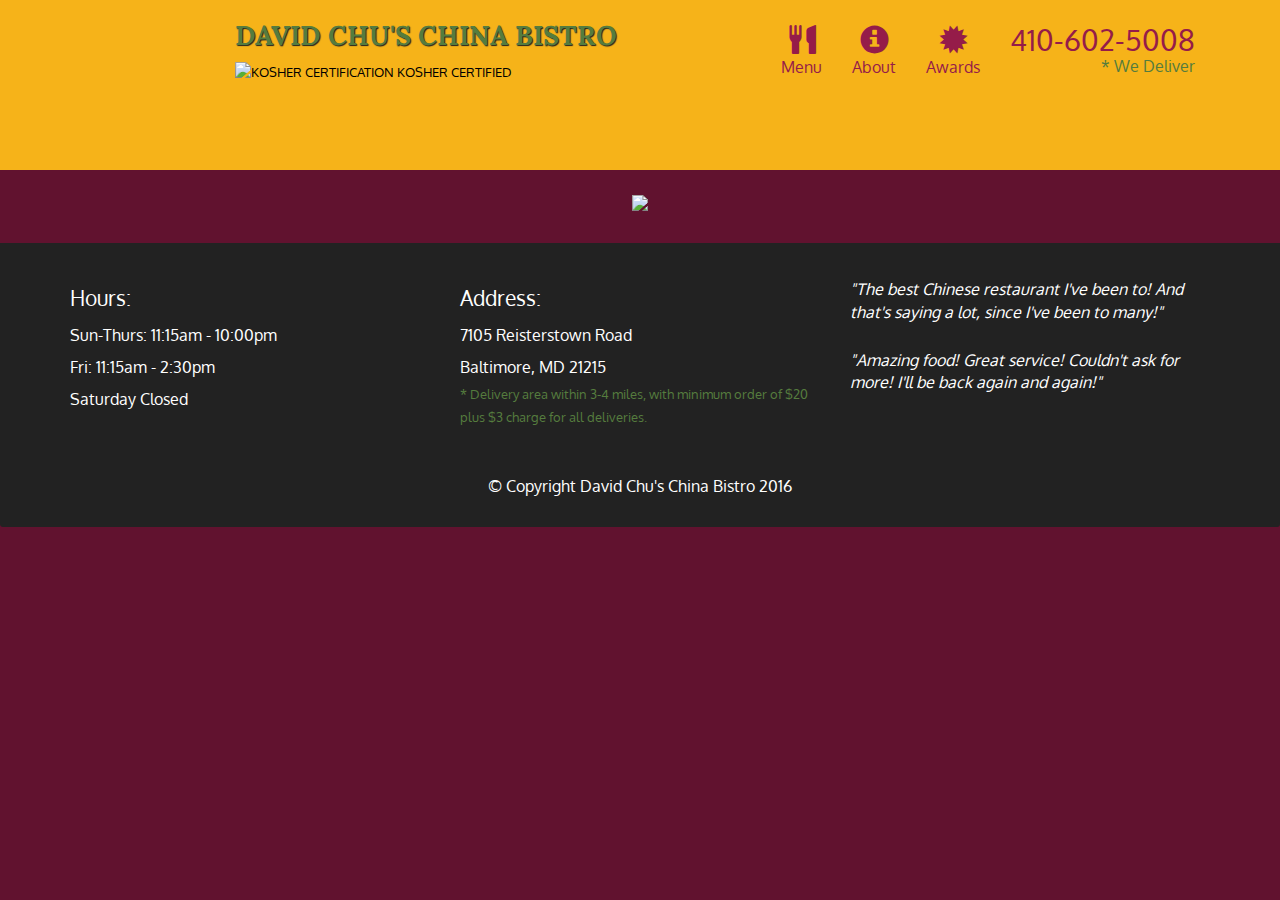
==== index.html @ 88026339 "Add files via upload" ====
<!doctype html>
<html lang="en">
  <head>
    <meta charset="utf-8">
    <meta http-equiv="X-UA-Compatible" content="IE=edge">
    <meta name="viewport" content="width=device-width, initial-scale=1">
    <title>David Chu's China Bistro</title>
    <link rel="stylesheet" href="css/bootstrap.min.css">
    <link rel="stylesheet" href="css/styles.css">
    <link href='https://fonts.googleapis.com/css?family=Oxygen:400,300,700' rel='stylesheet' type='text/css'>
    <link href='https://fonts.googleapis.com/css?family=Lora' rel='stylesheet' type='text/css'>
  </head>
<body>
  <header>
    <nav id="header-nav" class="navbar navbar-default">
      <div class="container">
        <div class="navbar-header">
          <a href="index.html" class="pull-left visible-md visible-lg">
            <div id="logo-img" alt="Logo image"></div>
          </a>

          <div class="navbar-brand">
            <a href="index.html"><h1>David Chu's China Bistro</h1></a>
            <p>
              <img src="images/star-k-logo.png" alt="Kosher certification">
              <span>Kosher Certified</span>
            </p>
          </div>

          <button id="navbarToggle" type="button" class="navbar-toggle collapsed" data-toggle="collapse" data-target="#collapsable-nav" aria-expanded="false">
            <span class="sr-only">Toggle navigation</span>
            <span class="icon-bar"></span>
            <span class="icon-bar"></span>
            <span class="icon-bar"></span>
          </button>
        </div>
        
        <div id="collapsable-nav" class="collapse navbar-collapse">
           <ul id="nav-list" class="nav navbar-nav navbar-right">
            <li id="navHomeButton" class="visible-xs active">
              <a href="index.html">
                <span class="glyphicon glyphicon-home"></span> Home</a>
            </li>
            <li id="navMenuButton">
              <a href="#" onclick="$dc.loadMenuCategories();">
                <span class="glyphicon glyphicon-cutlery"></span><br class="hidden-xs"> Menu</a>
            </li>
            <li>
              <a href="#">
                <span class="glyphicon glyphicon-info-sign"></span><br class="hidden-xs"> About</a>
            </li>
            <li>
              <a href="#">
                <span class="glyphicon glyphicon-certificate"></span><br class="hidden-xs"> Awards</a>
            </li>
            <li id="phone" class="hidden-xs">
              <a href="tel:410-602-5008">
                <span>410-602-5008</span></a><div>* We Deliver</div>
            </li>
          </ul><!-- #nav-list -->
        </div><!-- .collapse .navbar-collapse -->
      </div><!-- .container -->
    </nav><!-- #header-nav -->
  </header>

  <div id="call-btn" class="visible-xs">
    <a class="btn" href="tel:410-602-5008">
    <span class="glyphicon glyphicon-earphone"></span>
    410-602-5008
    </a>
  </div>
  <div id="xs-deliver" class="text-center visible-xs">* We Deliver</div>

  <div id="main-content" class="container">
    <img src="images/ajax-loader.gif">
  </div>

  <footer class="panel-footer">
    <div class="container">
      <div class="row">
        <section id="hours" class="col-sm-4">
          <span>Hours:</span><br>
          Sun-Thurs: 11:15am - 10:00pm<br>
          Fri: 11:15am - 2:30pm<br>
          Saturday Closed
          <hr class="visible-xs">
        </section>
        <section id="address" class="col-sm-4">
          <span>Address:</span><br>
          7105 Reisterstown Road<br>
          Baltimore, MD 21215
          <p>* Delivery area within 3-4 miles, with minimum order of $20 plus $3 charge for all deliveries.</p>
          <hr class="visible-xs">
        </section>
        <section id="testimonials" class="col-sm-4">
          <p>"The best Chinese restaurant I've been to! And that's saying a lot, since I've been to many!"</p>
          <p>"Amazing food! Great service! Couldn't ask for more! I'll be back again and again!"</p>
        </section>
      </div>
      <div class="text-center">&copy; Copyright David Chu's China Bistro 2016</div>
    </div>
  </footer>

  <!-- jQuery (Bootstrap JS plugins depend on it) -->
   <script src="js/jquery-3.5.1.min.js"></script>
  <script src="js/bootstrap.min.js"></script>
  <script src="js/ajax-utils.js"></script>
  <script src="js/script.js"></script>
</body>
</html>
---- css/styles.css ----
body {
  font-size: 16px;
  color: #fff;
  background-color: #61122f;
  font-family: 'Oxygen', sans-serif;
}

/** HEADER **/
#header-nav {
  background-color: #f6b319;
  border-radius: 0;
  border: 0;
}

#logo-img {
  background: url('../images/restaurant-logo_large.png') no-repeat;
  width: 150px;
  height: 150px;
  margin: 10px 15px 10px 0;
}

.navbar-brand {
  padding-top: 25px;
}
.navbar-brand h1 { /* Restaurant name */
  font-family: 'Lora', serif;
  color: #557c3e;
  font-size: 1.5em;
  text-transform: uppercase;
  font-weight: bold;
  text-shadow: 1px 1px 1px #222;
  margin-top: 0;
  margin-bottom: 0;
  line-height: .75;
}
.navbar-brand a:hover, .navbar-brand a:focus {
  text-decoration: none;
}
.navbar-brand p { /* Kosher cert */
  color: #000;
  text-transform: uppercase;
  font-size: .7em;
  margin-top: 15px;
}
.navbar-brand p span { /* Star-K */
  vertical-align: middle;
}

#nav-list {
  margin-top: 10px;
}
#nav-list a {
  color: #951C49;
  text-align: center;
}
#nav-list a:hover {
  background: #E7E7E7;
}
#nav-list a span {
  font-size: 1.8em;
}

#phone {
  margin-top: 5px;
}
#phone a { /* Phone number */
  text-align: right;
  padding-bottom: 0;
}
#phone div { /* We Deliver */
  color: #557c3e;
  text-align: right;
  padding-right: 15px;
}

.navbar-header button.navbar-toggle, .navbar-header .icon-bar {
  border: 1px solid #61122f;
}
.navbar-header button.navbar-toggle {
  clear: both;
  margin-top: -30px;
}
/* END HEADER */

/* FOOTER */
.panel-footer {
  margin-top: 30px;
  padding-top: 35px;
  padding-bottom: 30px;
  background-color: #222;
  border-top: 0;
}
.panel-footer div.row {
  margin-bottom: 35px;
}
#hours, #address {
  line-height: 2;
}
#hours > span, #address > span {
  font-size: 1.3em;
}
#address p {
  color: #557c3e;
  font-size: .8em;
  line-height: 1.8;
}
#testimonials {
  font-style: italic;
}
#testimonials p:nth-child(2) {
  margin-top: 25px;
}
/* END FOOTER */



/* HOME PAGE */
.container .jumbotron {
  box-shadow: 0 0 50px #3F0C1F;
  border: 2px solid #3F0C1F;
}

#menu-tile, #specials-tile, #map-tile {
  height: 250px;
  width: 100%;
  margin-bottom: 15px;
  position: relative;
  border: 2px solid #3F0C1F;
  overflow: hidden;
}
#menu-tile:hover, #specials-tile:hover, #map-tile:hover {
  box-shadow: 0 1px 5px 1px #cccccc;
}
#menu-tile {
  background: url('../images/menu-tile.jpg') no-repeat;
  background-position: center;
}
#specials-tile {
  background: url('../images/specials-tile.jpg') no-repeat;
  background-position: center;
}
#menu-tile span, #specials-tile span, #map-tile span {
  position: absolute;
  bottom: 0;
  right: 0;
  width: 100%;
  text-align: center;
  font-size: 1.6em;
  text-transform: uppercase;
  background-color: #000;
  color: #fff;
  opacity: .8;
}
/* END HOME PAGE */

/* MENU CATEGORIES PAGE */
.category-tile { 
  position: relative;
  border: 2px solid #3F0C1F;
  overflow: hidden;
  width: 200px;
  height: 200px;
  margin: 0 auto 15px;
}
.category-tile span {
  position: absolute;
  bottom: 0;
  right: 0;
  width: 100%;
  text-align: center;
  font-size: 1.2em;
  text-transform: uppercase;
  background-color: #000;
  color: #fff;
  opacity: .8;
}
.category-tile:hover {
  box-shadow: 0 1px 5px 1px #cccccc;
}

#menu-categories-title + div {
  margin-bottom: 50px;
}
/* END MENU CATEGORIES PAGE */

/* SINGLE CATEGORY PAGE */
.menu-item-tile {
  margin-bottom: 25px;
}
.menu-item-tile hr {
  width: 80%;
}
.menu-item-tile .menu-item-price {
  font-size: 1.1em;
  text-align: right;
  margin-top: -15px;
  margin-right: -15px;
}
.menu-item-tile .menu-item-price span {
  font-size: .6em;
}
.menu-item-photo {
  position: relative;
  border: 2px solid #3F0C1F; 
  overflow: hidden;
  padding: 0;
  margin-right: -15px;
  margin-left: auto;
  margin-bottom: 20px;
  max-width: 250px;
}
.menu-item-photo div {
  position: absolute;
  bottom: 0;
  right: 0;
  width: 80px;
  background-color: #557c3e;
  text-align: center;
}
.menu-item-description {
  padding-right: 30px;
}
h3.menu-item-title {
  margin: 0 0 10px;
}
.menu-item-details {
  font-size: .9em;
  font-style: italic;
}
/* END SINGLE CATEGORY PAGE */


/********** Large devices only **********/
@media (min-width: 1200px) {
  .container .jumbotron {
    background: url('../images/jumbotron_1200.jpg') no-repeat;
    height: 675px;
  }
}

/********** Medium devices only **********/
@media (min-width: 992px) and (max-width: 1199px) {
  /* Header */
  #logo-img {
    background: url('../images/restaurant-logo_medium.png') no-repeat;
    width: 100px;
    height: 100px;
    margin: 5px 5px 5px 0;
  }
  /* End Header */

  /* Home Page */
  .container .jumbotron {
    background: url('../images/jumbotron_992.jpg') no-repeat;
    height: 558px;
  }
  /* End Home Page */
}

/********** Small devices only **********/
@media (min-width: 768px) and (max-width: 991px) {
  /* Home Page */
  .container .jumbotron {
    background: url('../images/jumbotron_768.jpg') no-repeat;
    height: 432px;
  }
  /* End Home Page */
}

/********** Extra small devices only **********/
@media (max-width: 767px) {
  /* Header */
  .navbar-brand {
    padding-top: 10px;
    height: 80px;
  }
  .navbar-brand h1 { /* Restaurant name */
    padding-top: 10px;
    font-size: 5vw; /* 1vw = 1% of viewport width */
  }
  .navbar-brand p { /* Kosher cert */
    font-size: .6em;
    margin-top: 12px;
  }
  .navbar-brand p img { /* Star-K */
    height: 20px;
  }

  #collapsable-nav a { /* Collapsed nav menu text */
    font-size: 1.2em;
  }
  #collapsable-nav a span { /* Collapsed nav menu glyph */
    font-size: 1em;
    margin-right: 5px;
  }

  #call-btn > a {
    font-size: 1.5em;
    display: block;
    margin: 0 20px;
    padding: 10px;
    border: 2px solid #fff;
    background-color: #f6b319;
    color: #951c49;
  }
  #xs-deliver {
    margin-top: 5px;
    font-size: .7em;
    letter-spacing: .1em;
    text-transform: uppercase;
  }
  /* End Header */

  /* Footer */
  .panel-footer section {
    margin-bottom: 30px;
    text-align: center;
  }
  .panel-footer section:nth-child(3) {
    margin-bottom: 0; /* margin already exists on the whole row */
  }
  .panel-footer section hr {
    width: 50%;
  }
  /* End Footer */

  /* Home Page */
  .container .jumbotron {
    margin-top: 30px;
    padding: 0;
  }
  #menu-tile, #specials-tile {
    width: 360px;
    margin: 0 auto 15px;
  }

  .menu-item-photo {
    margin-right: auto;
  }
  .menu-item-tile .menu-item-price {
    text-align: center;
  }
  .menu-item-description {
    text-align: center;;
  }
}


/********** Super extra small devices Only :-) (e.g., iPhone 4) **********/
@media (max-width: 479px) {
  /* Header */
  .navbar-brand h1 { /* Restaurant name */
    padding-top: 5px;
    font-size: 6vw;
  }
  /* End Header */
  
  /* Home page */
  #menu-tile, #specials-tile {
    width: 280px;
    margin: 0 auto 15px;
  }

  .col-xxs-12 {
    position: relative;
    min-height: 1px;
    padding-right: 15px;
    padding-left: 15px;
    float: left;
    width: 100%;
  }
}
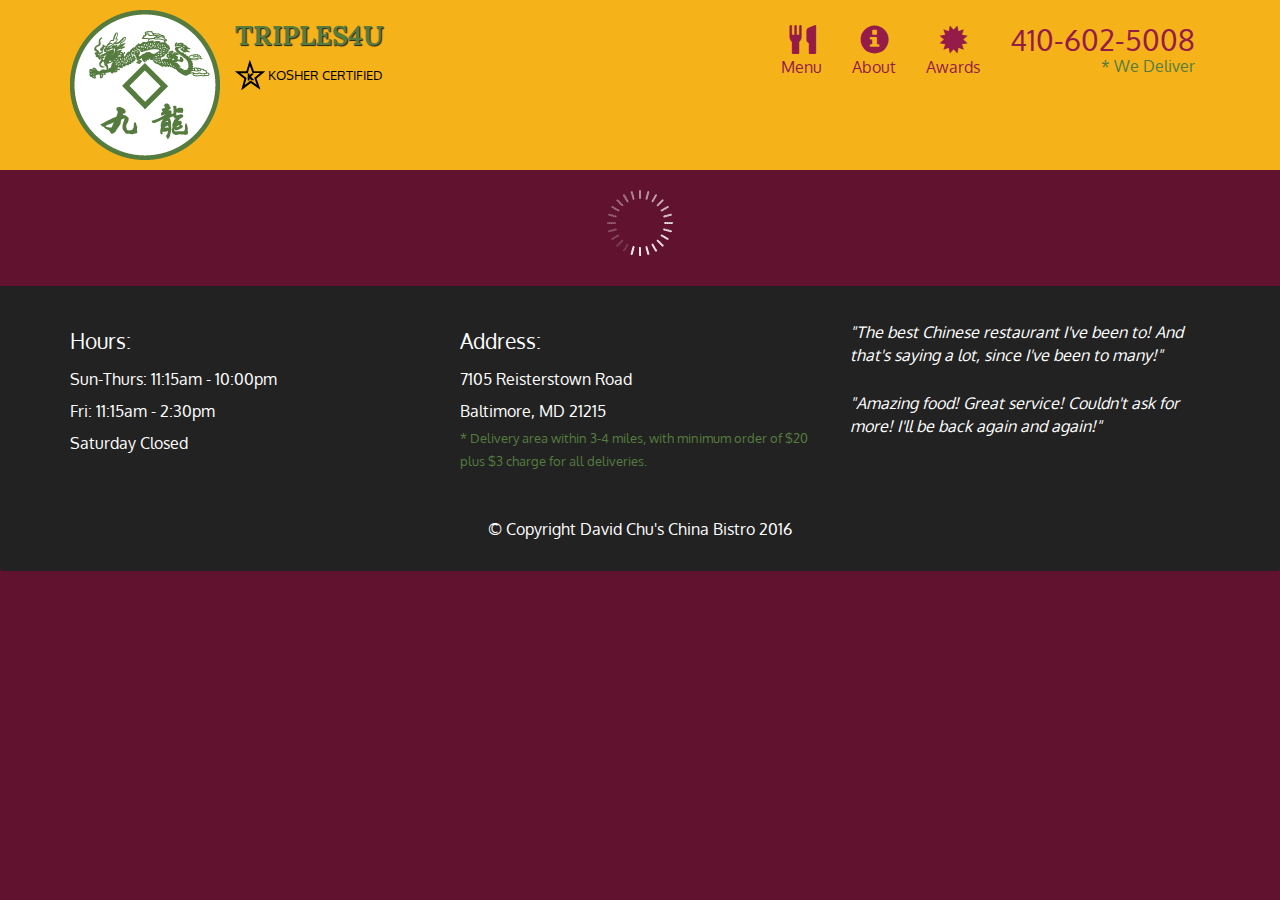
==== commit 8ca6c1a2: "Update index.html" ====
--- a/index.html
+++ b/index.html
@@ -20,7 +20,7 @@
           </a>
 
           <div class="navbar-brand">
-            <a href="index.html"><h1>David Chu's China Bistro</h1></a>
+            <a href="index.html"><h1>TripleS4U</h1></a>
             <p>
               <img src="images/star-k-logo.png" alt="Kosher certification">
               <span>Kosher Certified</span>
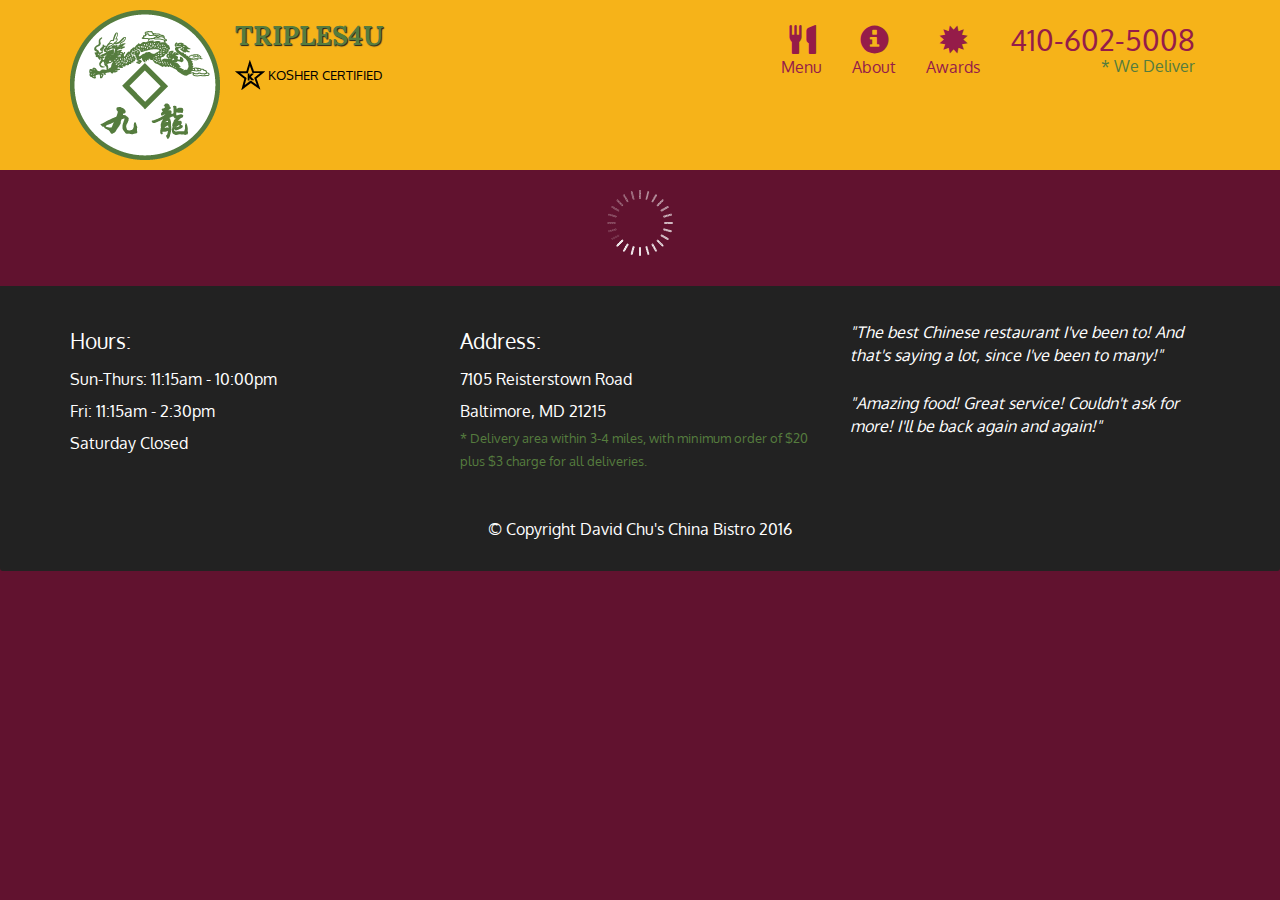
==== commit 7971d90a: "Update index.html" ====
--- a/index.html
+++ b/index.html
@@ -4,7 +4,7 @@
     <meta charset="utf-8">
     <meta http-equiv="X-UA-Compatible" content="IE=edge">
     <meta name="viewport" content="width=device-width, initial-scale=1">
-    <title>David Chu's China Bistro</title>
+    <title>TripleSforU</title>
     <link rel="stylesheet" href="css/bootstrap.min.css">
     <link rel="stylesheet" href="css/styles.css">
     <link href='https://fonts.googleapis.com/css?family=Oxygen:400,300,700' rel='stylesheet' type='text/css'>
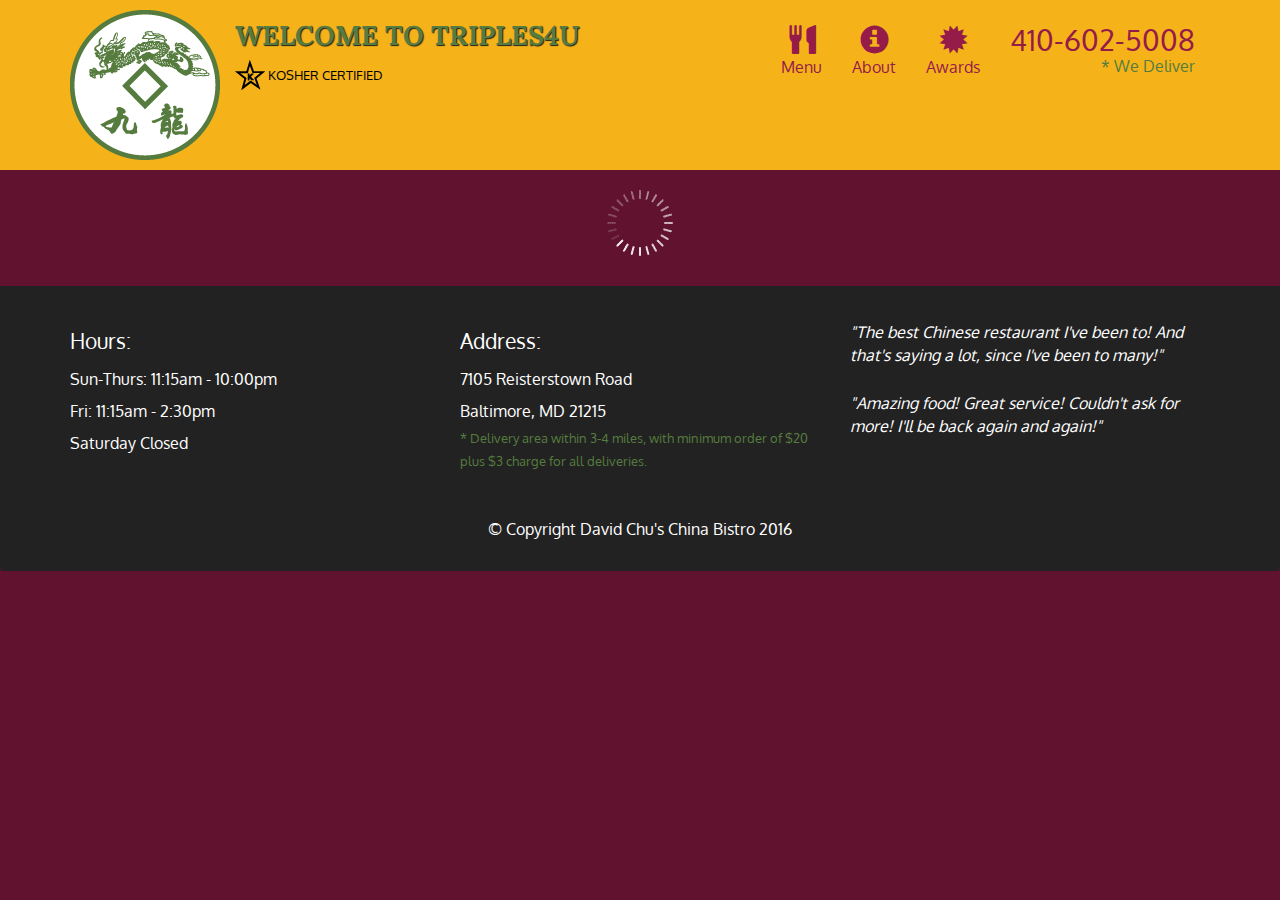
==== commit 845ec7bb: "Update index.html" ====
--- a/index.html
+++ b/index.html
@@ -20,7 +20,7 @@
           </a>
 
           <div class="navbar-brand">
-            <a href="index.html"><h1>TripleS4U</h1></a>
+            <a href="index.html"><h1>Welcome to TripleS4U</h1></a>
             <p>
               <img src="images/star-k-logo.png" alt="Kosher certification">
               <span>Kosher Certified</span>
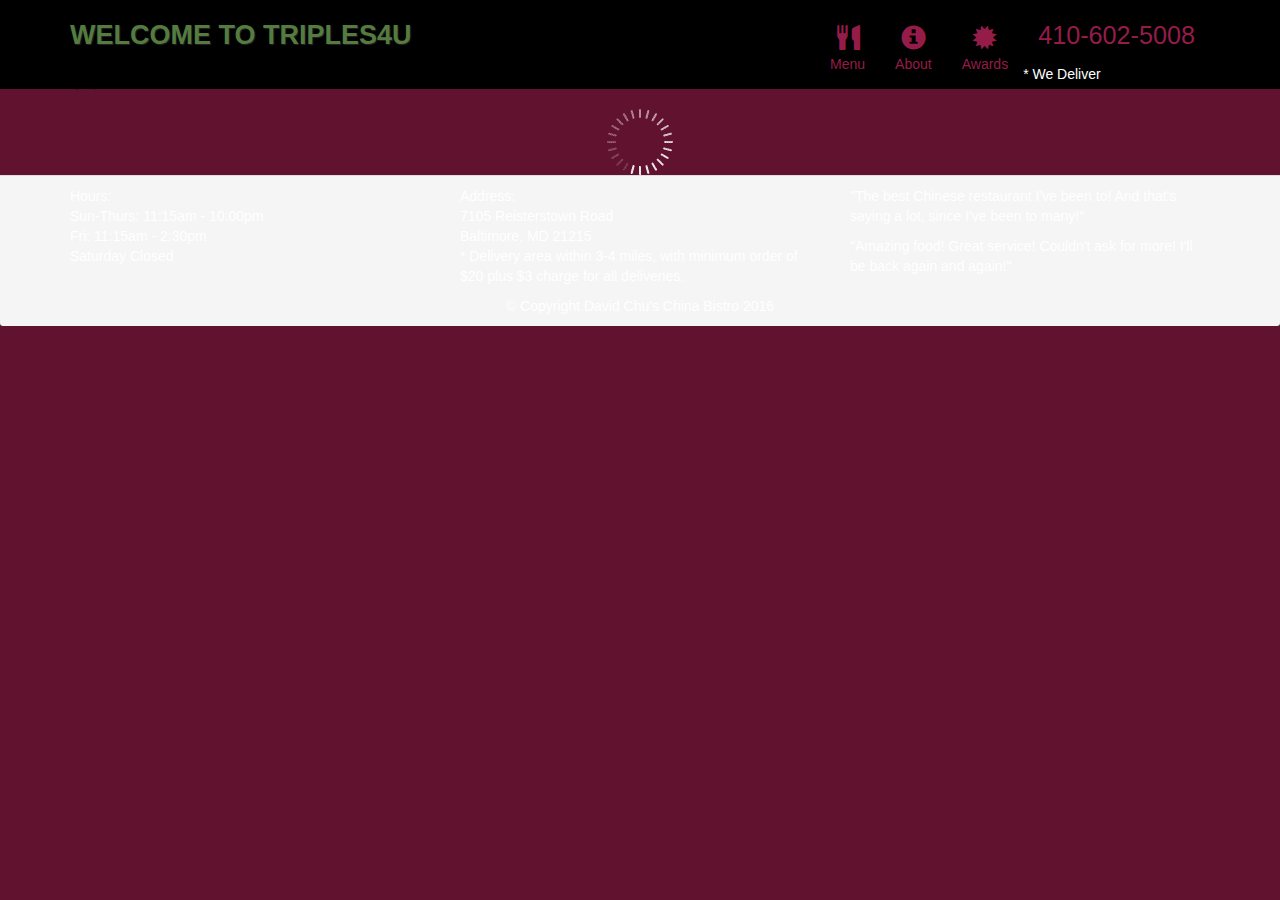
==== commit 2e66ce84: "Update index.html" ====
--- a/index.html
+++ b/index.html
@@ -6,7 +6,7 @@
     <meta name="viewport" content="width=device-width, initial-scale=1">
     <title>TripleSforU</title>
     <link rel="stylesheet" href="css/bootstrap.min.css">
-    <link rel="stylesheet" href="css/styles.css">
+    <link rel="stylesheet" href="css/style.css">
     <link href='https://fonts.googleapis.com/css?family=Oxygen:400,300,700' rel='stylesheet' type='text/css'>
     <link href='https://fonts.googleapis.com/css?family=Lora' rel='stylesheet' type='text/css'>
   </head>
--- a/css/style.css
+++ b/css/style.css
@@ -0,0 +1,138 @@
+@font-face{
+src:url(fonts/Lato-Black.ttf);
+font-family: 'Lato', sans-serif;
+
+}
+body {
+  font-size: 14px;
+  color: #fff;
+  line-height: 1.42857143;
+  background-color: #61122f;
+  font-family: 'Lato', sans-serif;
+}
+#p {
+  background-color: grey;
+  padding: 0 0 0 10px;
+}
+
+/** HEADER **/
+#header-nav {
+  background-color: black;
+  border-radius: 0;
+  border: 0;
+}
+
+.navbar-brand {
+  padding-top: 25px;
+}
+
+.navbar-brand h1 { /* Restaurant name */
+  font-family: 'Lato', sans-serif;
+  color: #557c3e;
+  font-size: 1.5em;
+  text-transform: uppercase;
+  font-weight: bold;
+  text-shadow: 1px 1px 1px #222;
+  margin-top: 0;
+  margin-bottom: 0;
+  line-height: .75;
+}
+.navbar-brand a:hover, .navbar-brand a:focus {
+  text-decoration: none;
+}
+.navbar-brand p { /* Kosher cert */
+  color: #000;
+  text-transform: uppercase;
+  font-size: .7em;
+  margin-top: 15px;
+}
+.navbar-brand p span { /* Star-K */
+  vertical-align: middle;
+}
+
+#nav-list {
+  margin-top: 10px;
+}
+#nav-list a {
+  color: #951C49;
+  text-align: center;
+}
+#nav-list a:hover {
+  background: #E7E7E7;
+}
+#nav-list a span {
+  font-size: 1.8em;
+}
+
+
+.navbar-header button.navbar-toggle, .navbar-header .icon-bar {
+  border: 1px solid #61122f;
+}
+.navbar-header button.navbar-toggle {
+  clear: both;
+  margin-top: -30px;
+}
+/* END HEADER */
+
+/********** Large devices only **********/
+@media (min-width: 1200px) {
+
+}
+
+/********** Medium devices only **********/
+@media (min-width: 992px) and (max-width: 1199px) {
+  /* Header */
+
+  /* End Header */
+}
+
+/********** Small devices only **********/
+@media (min-width: 768px) and (max-width: 991px) {
+
+}
+
+/********** Extra small devices only **********/
+@media (max-width: 767px) {
+  /* Header */
+  .navbar-brand {
+    padding-top: 10px;
+    height: 80px;
+  }
+  .navbar-brand h1 { /* Restaurant name */
+    padding-top: 10px;
+    font-size: 5vw; /* 1vw = 1% of viewport width */
+  }
+  .navbar-brand p { /* Kosher cert */
+    font-size: .6em;
+    margin-top: 12px;
+  }
+  .navbar-brand p img { /* Star-K */
+    height: 20px;
+  }
+
+  #collapsable-nav a { /* Collapsed nav menu text */
+    font-size: 1.2em;
+  }
+  #collapsable-nav a span { /* Collapsed nav menu glyph */
+    font-size: 1em;
+    margin-right: 5px;
+  }
+
+  #call-btn > a {
+    font-size: 1.5em;
+    display: block;
+    margin: 0 20px;
+    padding: 10px;
+    border: 2px solid #fff;
+    background-color: white;
+    color: white;
+  }
+  #xs-deliver {
+    margin-top: 5px;
+    font-size: .7em;
+    letter-spacing: .1em;
+    text-transform: uppercase;
+  }
+  /* End Header */
+
+}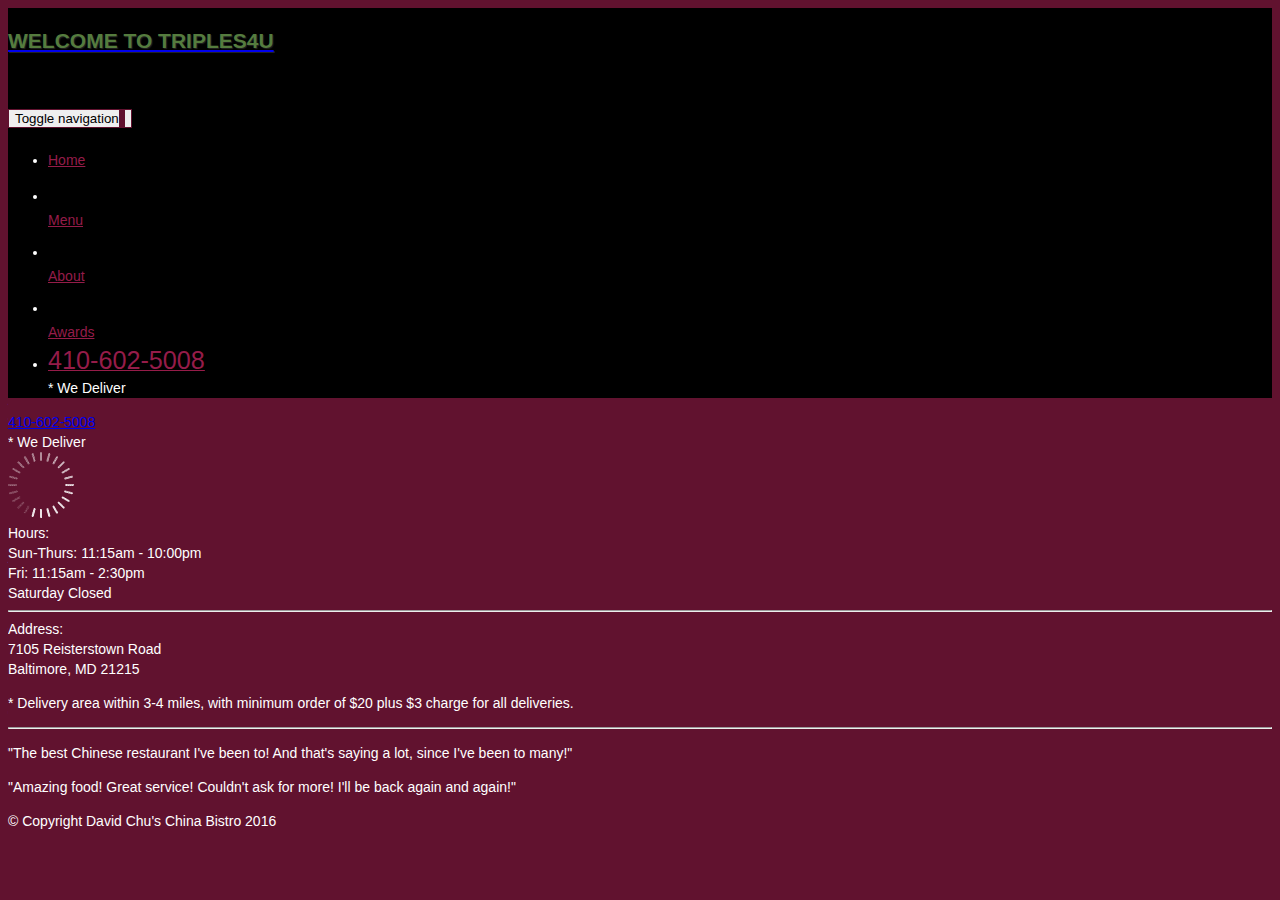
==== commit 8579167a: "Update index.html" ====
--- a/index.html
+++ b/index.html
@@ -5,7 +5,7 @@
     <meta http-equiv="X-UA-Compatible" content="IE=edge">
     <meta name="viewport" content="width=device-width, initial-scale=1">
     <title>TripleSforU</title>
-    <link rel="stylesheet" href="css/bootstrap.min.css">
+<!--     <link rel="stylesheet" href="css/bootstrap.min.css"> -->
     <link rel="stylesheet" href="css/style.css">
     <link href='https://fonts.googleapis.com/css?family=Oxygen:400,300,700' rel='stylesheet' type='text/css'>
     <link href='https://fonts.googleapis.com/css?family=Lora' rel='stylesheet' type='text/css'>
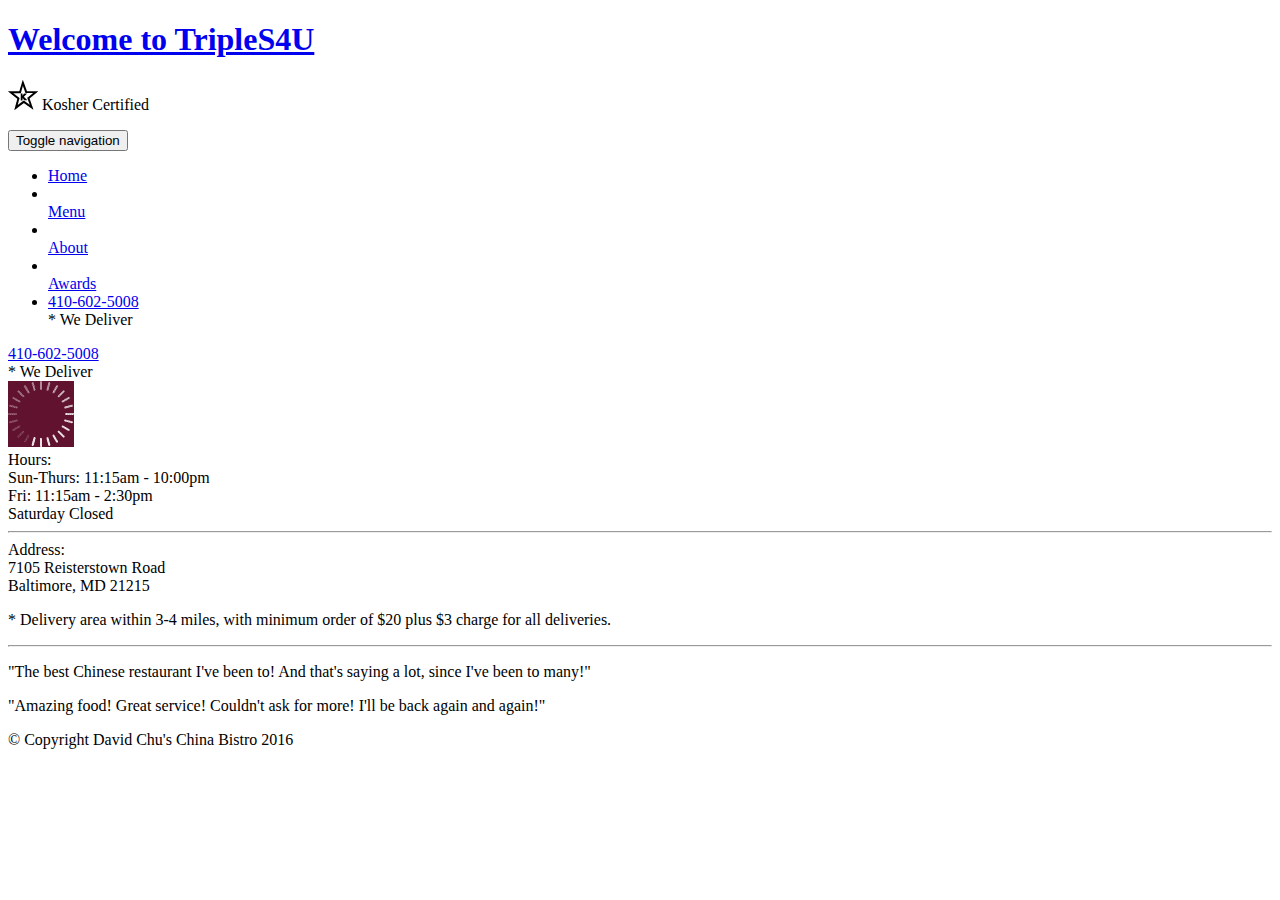
==== commit a5267576: "Update index.html" ====
--- a/index.html
+++ b/index.html
@@ -6,9 +6,9 @@
     <meta name="viewport" content="width=device-width, initial-scale=1">
     <title>TripleSforU</title>
 <!--     <link rel="stylesheet" href="css/bootstrap.min.css"> -->
-    <link rel="stylesheet" href="css/style.css">
-    <link href='https://fonts.googleapis.com/css?family=Oxygen:400,300,700' rel='stylesheet' type='text/css'>
-    <link href='https://fonts.googleapis.com/css?family=Lora' rel='stylesheet' type='text/css'>
+<!--     <link rel="stylesheet" href="css/style.css"> -->
+<!--     <link href='https://fonts.googleapis.com/css?family=Oxygen:400,300,700' rel='stylesheet' type='text/css'> -->
+<!--     <link href='https://fonts.googleapis.com/css?family=Lora' rel='stylesheet' type='text/css'> -->
   </head>
 <body>
   <header>
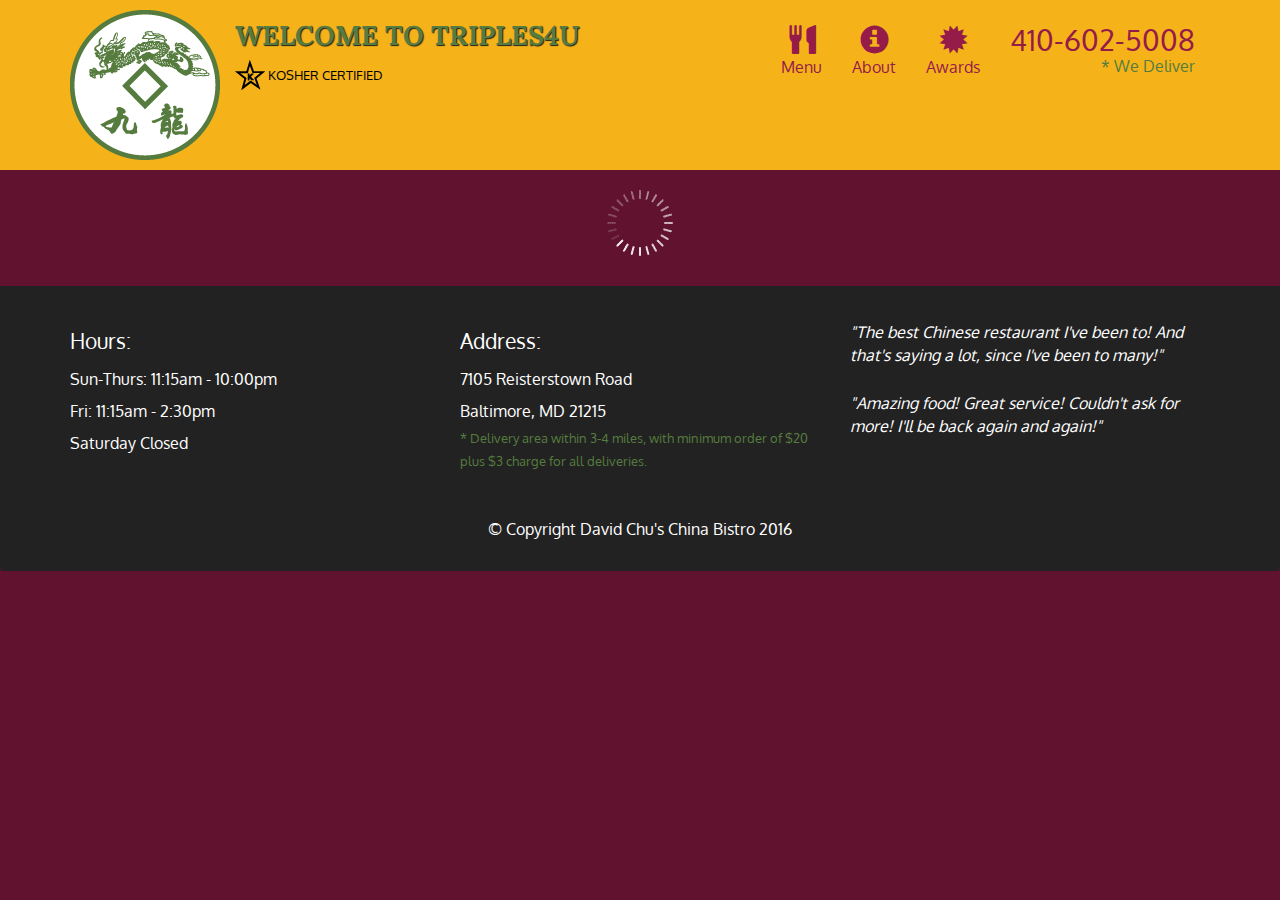
==== commit f7f1c7ed: "Update index.html" ====
--- a/index.html
+++ b/index.html
@@ -5,10 +5,10 @@
     <meta http-equiv="X-UA-Compatible" content="IE=edge">
     <meta name="viewport" content="width=device-width, initial-scale=1">
     <title>TripleSforU</title>
-<!--     <link rel="stylesheet" href="css/bootstrap.min.css"> -->
-<!--     <link rel="stylesheet" href="css/style.css"> -->
-<!--     <link href='https://fonts.googleapis.com/css?family=Oxygen:400,300,700' rel='stylesheet' type='text/css'> -->
-<!--     <link href='https://fonts.googleapis.com/css?family=Lora' rel='stylesheet' type='text/css'> -->
+    <link rel="stylesheet" href="css/bootstrap.min.css">
+    <link rel="stylesheet" href="css/styles.css">
+    <link href='https://fonts.googleapis.com/css?family=Oxygen:400,300,700' rel='stylesheet' type='text/css'>
+    <link href='https://fonts.googleapis.com/css?family=Lora' rel='stylesheet' type='text/css'>
   </head>
 <body>
   <header>
--- a/css/styles.css
+++ b/css/styles.css
@@ -0,0 +1,372 @@
+body {
+  font-size: 16px;
+  color: #fff;
+  background-color: #61122f;
+  font-family: 'Oxygen', sans-serif;
+}
+
+/** HEADER **/
+#header-nav {
+  background-color: #f6b319;
+  border-radius: 0;
+  border: 0;
+}
+
+#logo-img {
+  background: url('../images/restaurant-logo_large.png') no-repeat;
+  width: 150px;
+  height: 150px;
+  margin: 10px 15px 10px 0;
+}
+
+.navbar-brand {
+  padding-top: 25px;
+}
+.navbar-brand h1 { /* Restaurant name */
+  font-family: 'Lora', serif;
+  color: #557c3e;
+  font-size: 1.5em;
+  text-transform: uppercase;
+  font-weight: bold;
+  text-shadow: 1px 1px 1px #222;
+  margin-top: 0;
+  margin-bottom: 0;
+  line-height: .75;
+}
+.navbar-brand a:hover, .navbar-brand a:focus {
+  text-decoration: none;
+}
+.navbar-brand p { /* Kosher cert */
+  color: #000;
+  text-transform: uppercase;
+  font-size: .7em;
+  margin-top: 15px;
+}
+.navbar-brand p span { /* Star-K */
+  vertical-align: middle;
+}
+
+#nav-list {
+  margin-top: 10px;
+}
+#nav-list a {
+  color: #951C49;
+  text-align: center;
+}
+#nav-list a:hover {
+  background: #E7E7E7;
+}
+#nav-list a span {
+  font-size: 1.8em;
+}
+
+#phone {
+  margin-top: 5px;
+}
+#phone a { /* Phone number */
+  text-align: right;
+  padding-bottom: 0;
+}
+#phone div { /* We Deliver */
+  color: #557c3e;
+  text-align: right;
+  padding-right: 15px;
+}
+
+.navbar-header button.navbar-toggle, .navbar-header .icon-bar {
+  border: 1px solid #61122f;
+}
+.navbar-header button.navbar-toggle {
+  clear: both;
+  margin-top: -30px;
+}
+/* END HEADER */
+
+/* FOOTER */
+.panel-footer {
+  margin-top: 30px;
+  padding-top: 35px;
+  padding-bottom: 30px;
+  background-color: #222;
+  border-top: 0;
+}
+.panel-footer div.row {
+  margin-bottom: 35px;
+}
+#hours, #address {
+  line-height: 2;
+}
+#hours > span, #address > span {
+  font-size: 1.3em;
+}
+#address p {
+  color: #557c3e;
+  font-size: .8em;
+  line-height: 1.8;
+}
+#testimonials {
+  font-style: italic;
+}
+#testimonials p:nth-child(2) {
+  margin-top: 25px;
+}
+/* END FOOTER */
+
+
+
+/* HOME PAGE */
+.container .jumbotron {
+  box-shadow: 0 0 50px #3F0C1F;
+  border: 2px solid #3F0C1F;
+}
+
+#menu-tile, #specials-tile, #map-tile {
+  height: 250px;
+  width: 100%;
+  margin-bottom: 15px;
+  position: relative;
+  border: 2px solid #3F0C1F;
+  overflow: hidden;
+}
+#menu-tile:hover, #specials-tile:hover, #map-tile:hover {
+  box-shadow: 0 1px 5px 1px #cccccc;
+}
+#menu-tile {
+  background: url('../images/menu-tile.jpg') no-repeat;
+  background-position: center;
+}
+#specials-tile {
+  background: url('../images/specials-tile.jpg') no-repeat;
+  background-position: center;
+}
+#menu-tile span, #specials-tile span, #map-tile span {
+  position: absolute;
+  bottom: 0;
+  right: 0;
+  width: 100%;
+  text-align: center;
+  font-size: 1.6em;
+  text-transform: uppercase;
+  background-color: #000;
+  color: #fff;
+  opacity: .8;
+}
+/* END HOME PAGE */
+
+/* MENU CATEGORIES PAGE */
+.category-tile { 
+  position: relative;
+  border: 2px solid #3F0C1F;
+  overflow: hidden;
+  width: 200px;
+  height: 200px;
+  margin: 0 auto 15px;
+}
+.category-tile span {
+  position: absolute;
+  bottom: 0;
+  right: 0;
+  width: 100%;
+  text-align: center;
+  font-size: 1.2em;
+  text-transform: uppercase;
+  background-color: #000;
+  color: #fff;
+  opacity: .8;
+}
+.category-tile:hover {
+  box-shadow: 0 1px 5px 1px #cccccc;
+}
+
+#menu-categories-title + div {
+  margin-bottom: 50px;
+}
+/* END MENU CATEGORIES PAGE */
+
+/* SINGLE CATEGORY PAGE */
+.menu-item-tile {
+  margin-bottom: 25px;
+}
+.menu-item-tile hr {
+  width: 80%;
+}
+.menu-item-tile .menu-item-price {
+  font-size: 1.1em;
+  text-align: right;
+  margin-top: -15px;
+  margin-right: -15px;
+}
+.menu-item-tile .menu-item-price span {
+  font-size: .6em;
+}
+.menu-item-photo {
+  position: relative;
+  border: 2px solid #3F0C1F; 
+  overflow: hidden;
+  padding: 0;
+  margin-right: -15px;
+  margin-left: auto;
+  margin-bottom: 20px;
+  max-width: 250px;
+}
+.menu-item-photo div {
+  position: absolute;
+  bottom: 0;
+  right: 0;
+  width: 80px;
+  background-color: #557c3e;
+  text-align: center;
+}
+.menu-item-description {
+  padding-right: 30px;
+}
+h3.menu-item-title {
+  margin: 0 0 10px;
+}
+.menu-item-details {
+  font-size: .9em;
+  font-style: italic;
+}
+/* END SINGLE CATEGORY PAGE */
+
+
+/********** Large devices only **********/
+@media (min-width: 1200px) {
+  .container .jumbotron {
+    background: url('../images/jumbotron_1200.jpg') no-repeat;
+    height: 675px;
+  }
+}
+
+/********** Medium devices only **********/
+@media (min-width: 992px) and (max-width: 1199px) {
+  /* Header */
+  #logo-img {
+    background: url('../images/restaurant-logo_medium.png') no-repeat;
+    width: 100px;
+    height: 100px;
+    margin: 5px 5px 5px 0;
+  }
+  /* End Header */
+
+  /* Home Page */
+  .container .jumbotron {
+    background: url('../images/jumbotron_992.jpg') no-repeat;
+    height: 558px;
+  }
+  /* End Home Page */
+}
+
+/********** Small devices only **********/
+@media (min-width: 768px) and (max-width: 991px) {
+  /* Home Page */
+  .container .jumbotron {
+    background: url('../images/jumbotron_768.jpg') no-repeat;
+    height: 432px;
+  }
+  /* End Home Page */
+}
+
+/********** Extra small devices only **********/
+@media (max-width: 767px) {
+  /* Header */
+  .navbar-brand {
+    padding-top: 10px;
+    height: 80px;
+  }
+  .navbar-brand h1 { /* Restaurant name */
+    padding-top: 10px;
+    font-size: 5vw; /* 1vw = 1% of viewport width */
+  }
+  .navbar-brand p { /* Kosher cert */
+    font-size: .6em;
+    margin-top: 12px;
+  }
+  .navbar-brand p img { /* Star-K */
+    height: 20px;
+  }
+
+  #collapsable-nav a { /* Collapsed nav menu text */
+    font-size: 1.2em;
+  }
+  #collapsable-nav a span { /* Collapsed nav menu glyph */
+    font-size: 1em;
+    margin-right: 5px;
+  }
+
+  #call-btn > a {
+    font-size: 1.5em;
+    display: block;
+    margin: 0 20px;
+    padding: 10px;
+    border: 2px solid #fff;
+    background-color: #f6b319;
+    color: #951c49;
+  }
+  #xs-deliver {
+    margin-top: 5px;
+    font-size: .7em;
+    letter-spacing: .1em;
+    text-transform: uppercase;
+  }
+  /* End Header */
+
+  /* Footer */
+  .panel-footer section {
+    margin-bottom: 30px;
+    text-align: center;
+  }
+  .panel-footer section:nth-child(3) {
+    margin-bottom: 0; /* margin already exists on the whole row */
+  }
+  .panel-footer section hr {
+    width: 50%;
+  }
+  /* End Footer */
+
+  /* Home Page */
+  .container .jumbotron {
+    margin-top: 30px;
+    padding: 0;
+  }
+  #menu-tile, #specials-tile {
+    width: 360px;
+    margin: 0 auto 15px;
+  }
+
+  .menu-item-photo {
+    margin-right: auto;
+  }
+  .menu-item-tile .menu-item-price {
+    text-align: center;
+  }
+  .menu-item-description {
+    text-align: center;;
+  }
+}
+
+
+/********** Super extra small devices Only :-) (e.g., iPhone 4) **********/
+@media (max-width: 479px) {
+  /* Header */
+  .navbar-brand h1 { /* Restaurant name */
+    padding-top: 5px;
+    font-size: 6vw;
+  }
+  /* End Header */
+  
+  /* Home page */
+  #menu-tile, #specials-tile {
+    width: 280px;
+    margin: 0 auto 15px;
+  }
+
+  .col-xxs-12 {
+    position: relative;
+    min-height: 1px;
+    padding-right: 15px;
+    padding-left: 15px;
+    float: left;
+    width: 100%;
+  }
+}
